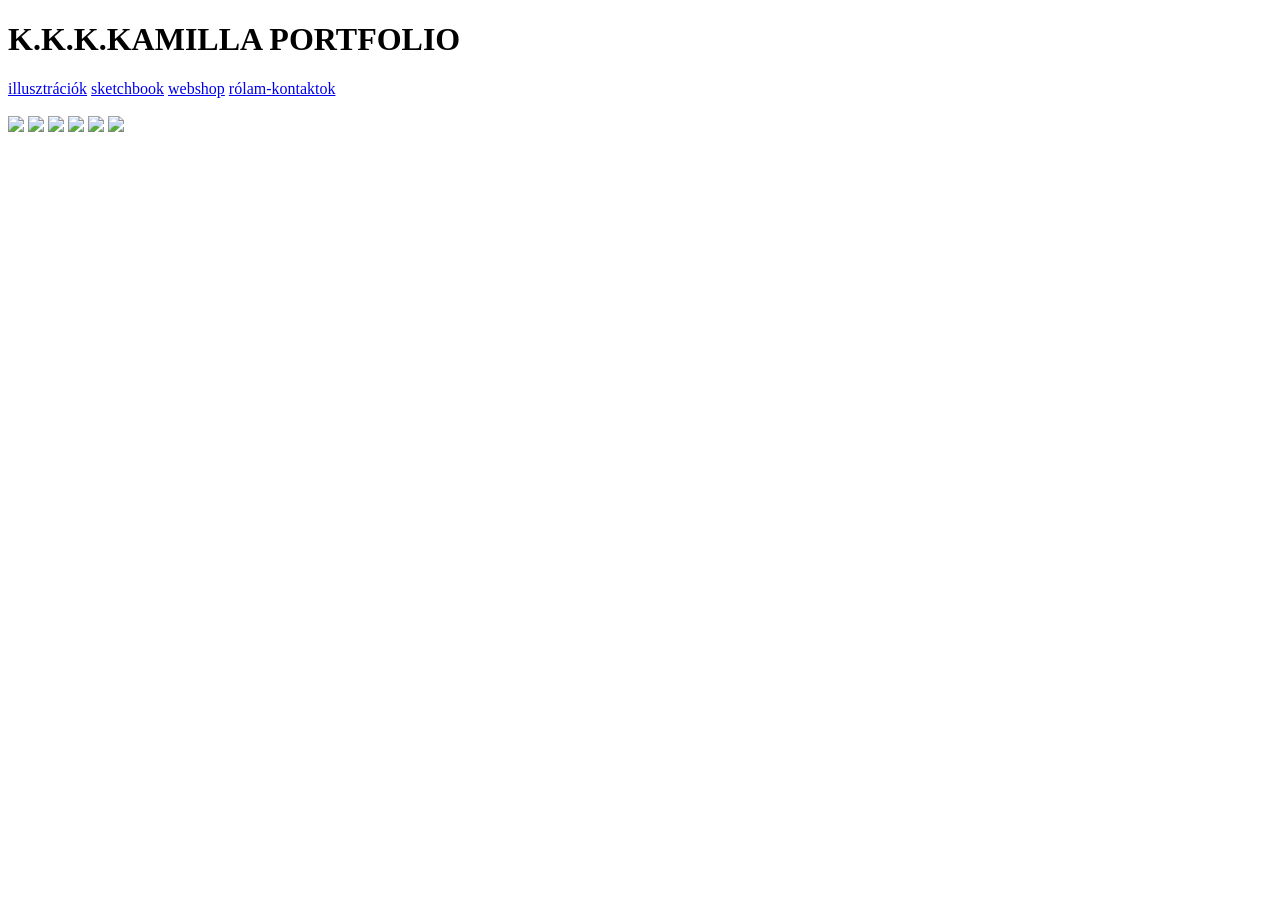
==== index.html @ 7fd6d0f5 "Create index.html" ====
<!DOCTYPE html>
<html lang="hu">
<head>
<meta charset="UTF-8">
<title>K.K.K.KAMILLA PORTFOLIO</title>

<link href="https://fonts.googleapis.com/css2?family=Arima:wght@400;600&display=swap" rel="stylesheet">
<link rel="stylesheet" href="style.css">
</head>

<body>

<header>
    <h1>K.K.K.KAMILLA PORTFOLIO</h1>

    <nav>
        <a href="illusztraciok.html">illusztrációk</a>
        <a href="sketchbook.html">sketchbook</a>
        <a href="webshop.html">webshop</a>
        <a href="rolam.html">rólam-kontaktok</a>
    </nav>
</header>

<main>

<!-- HERO IMAGE -->
<section class="hero">
    <img src="images/hero.jpg" alt="">
</section>

<!-- GRID -->
<section class="gallery">
    <img src="https://picsum.photos/500?1">
    <img src="https://picsum.photos/500?2">
    <img src="https://picsum.photos/500?3">
    <img src="https://picsum.photos/500?4">
    <img src="https://picsum.photos/500?5">
    <img src="https://picsum.photos/500?6">
</section>

</main>

</body>
</html>
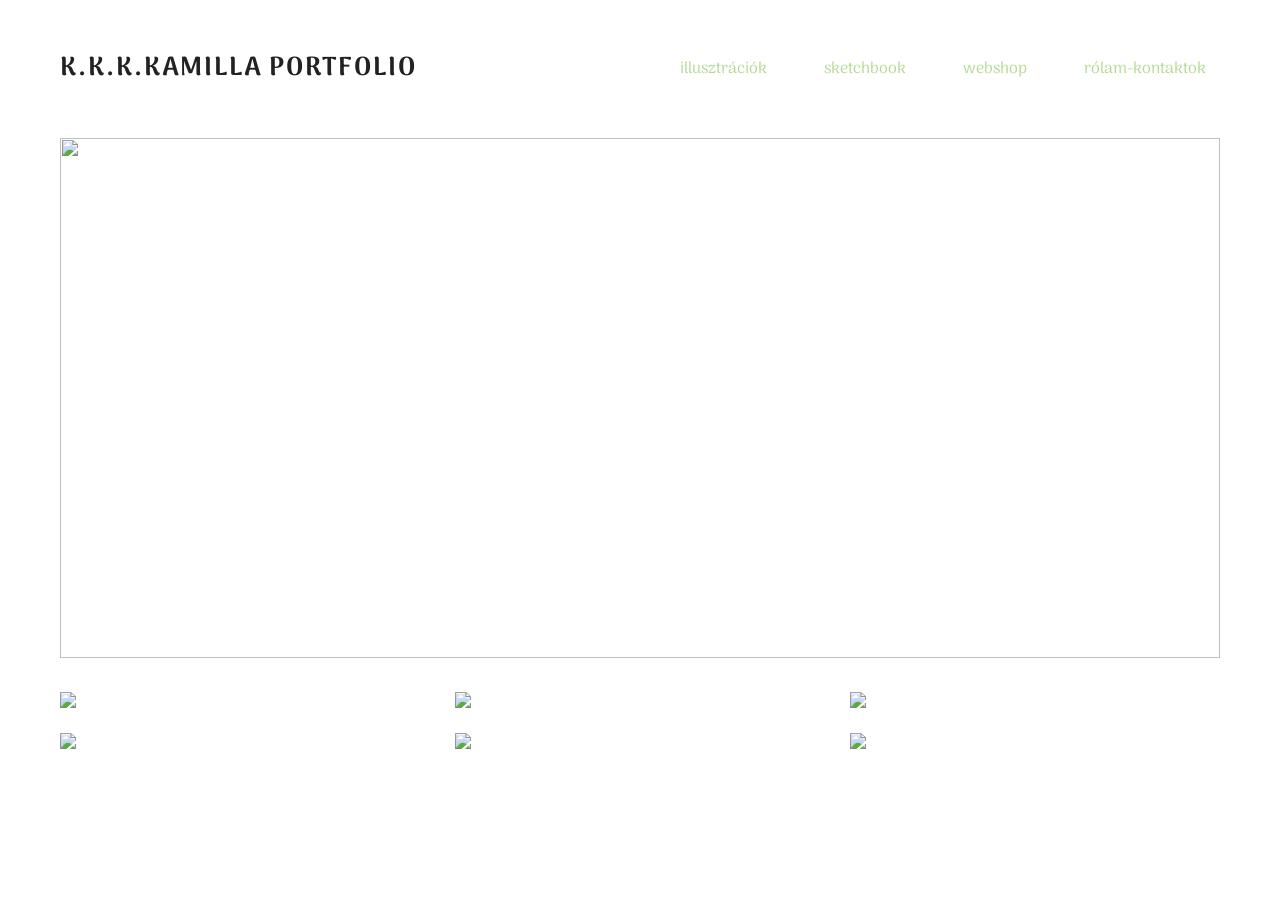
==== commit ca44fdc5: "Update index.html" ====
--- a/index.html
+++ b/index.html
@@ -24,19 +24,22 @@
 <main>
 
 <!-- HERO IMAGE -->
-<section class="hero">
-    <img src="images/hero.jpg" alt="">
-</section>
+<main class="main-grid">
 
-<!-- GRID -->
-<section class="gallery">
+    <div class="hero">
+        <img src="images/hero.jpg">
+    </div>
+
     <img src="https://picsum.photos/500?1">
     <img src="https://picsum.photos/500?2">
     <img src="https://picsum.photos/500?3">
     <img src="https://picsum.photos/500?4">
     <img src="https://picsum.photos/500?5">
     <img src="https://picsum.photos/500?6">
-</section>
+
+</main>
+
+<!-- GRID -->
 
 </main>
 
--- a/style.css
+++ b/style.css
@@ -0,0 +1,99 @@
+body {
+    margin: 0;
+    font-family: 'Arima', cursive;
+    background: white;
+    color: #222;
+}
+
+/* HEADER */
+header {
+    display: flex;
+    justify-content: space-between;
+    align-items: center;
+    padding: 30px 60px;
+}
+
+h1 {
+    font-size: 26px;
+    letter-spacing: 2px;
+}
+
+/* NAV BASE */
+nav a {
+    position: relative;
+    margin-left: 25px;
+    text-decoration: none;
+    color: #b3d991;
+    font-size: 16px;
+    padding: 8px 14px;
+    transition: 0.3s;
+    z-index: 1;
+}
+
+/* HOVER EFFECT (MAGIC) */
+nav a::before {
+    content: "";
+    position: absolute;
+    inset: 0;
+    background: #b3d991;
+    border-radius: 999px;
+    opacity: 0;
+    transform: scale(0.8);
+    transition: 0.3s;
+    z-index: -1;
+}
+
+nav a:hover {
+    color: white;
+}
+
+nav a:hover::before {
+    opacity: 1;
+    transform: scale(1);
+}
+
+/* HERO */
+/* COMBINED GRID (hero + gallery együtt) */
+.main-grid {
+    display: grid;
+    grid-template-columns: repeat(3, 1fr);
+    gap: 25px;
+    padding: 0 60px 60px;
+}
+
+/* HERO mint grid elem */
+.hero {
+    grid-column: span 3;
+}
+
+.hero img {
+    width: 100%;
+    height: 520px; /* magasabb mint a négyzetek */
+    object-fit: cover;
+}
+
+/* KÉPEK */
+.gallery img {
+    width: 100%;
+    aspect-ratio: 1 / 1;
+    object-fit: cover;
+}
+
+/* GRID */
+.gallery {
+    display: grid;
+    grid-template-columns: repeat(3, 1fr);
+    gap: 25px;
+    padding: 0 60px 60px;
+}
+
+.gallery img {
+    width: 100%;
+    aspect-ratio: 1 / 1;
+    object-fit: cover;
+    transition: 0.3s;
+}
+
+.gallery img:hover {
+    transform: scale(1.03);
+}
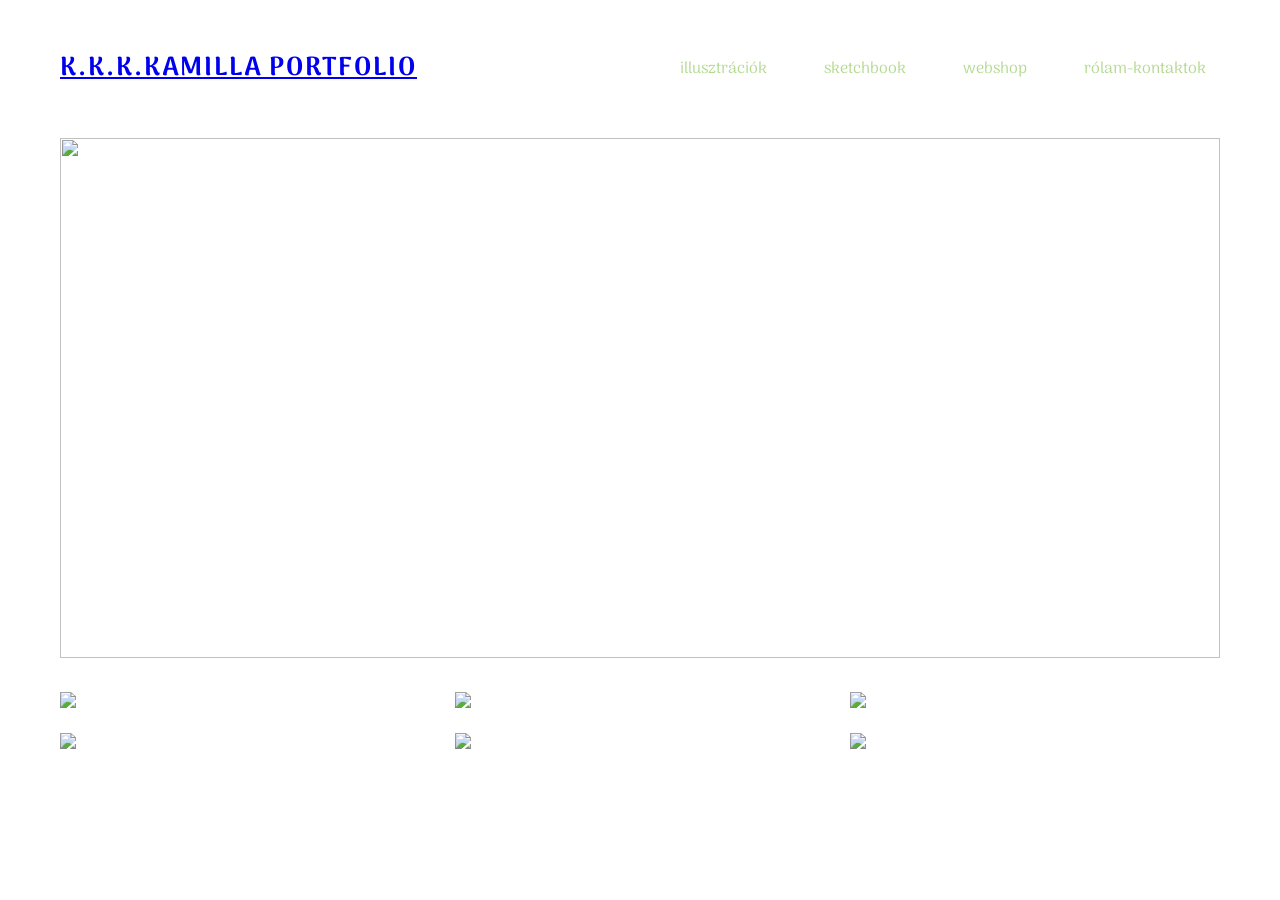
==== commit e3d1cdbc: "Update index.html" ====
--- a/index.html
+++ b/index.html
@@ -11,7 +11,7 @@
 <body>
 
 <header>
-    <h1>K.K.K.KAMILLA PORTFOLIO</h1>
+    <h1><a href="index.html" class="logo">K.K.K.KAMILLA PORTFOLIO</a></h1>
 
     <nav>
         <a href="illusztraciok.html">illusztrációk</a>
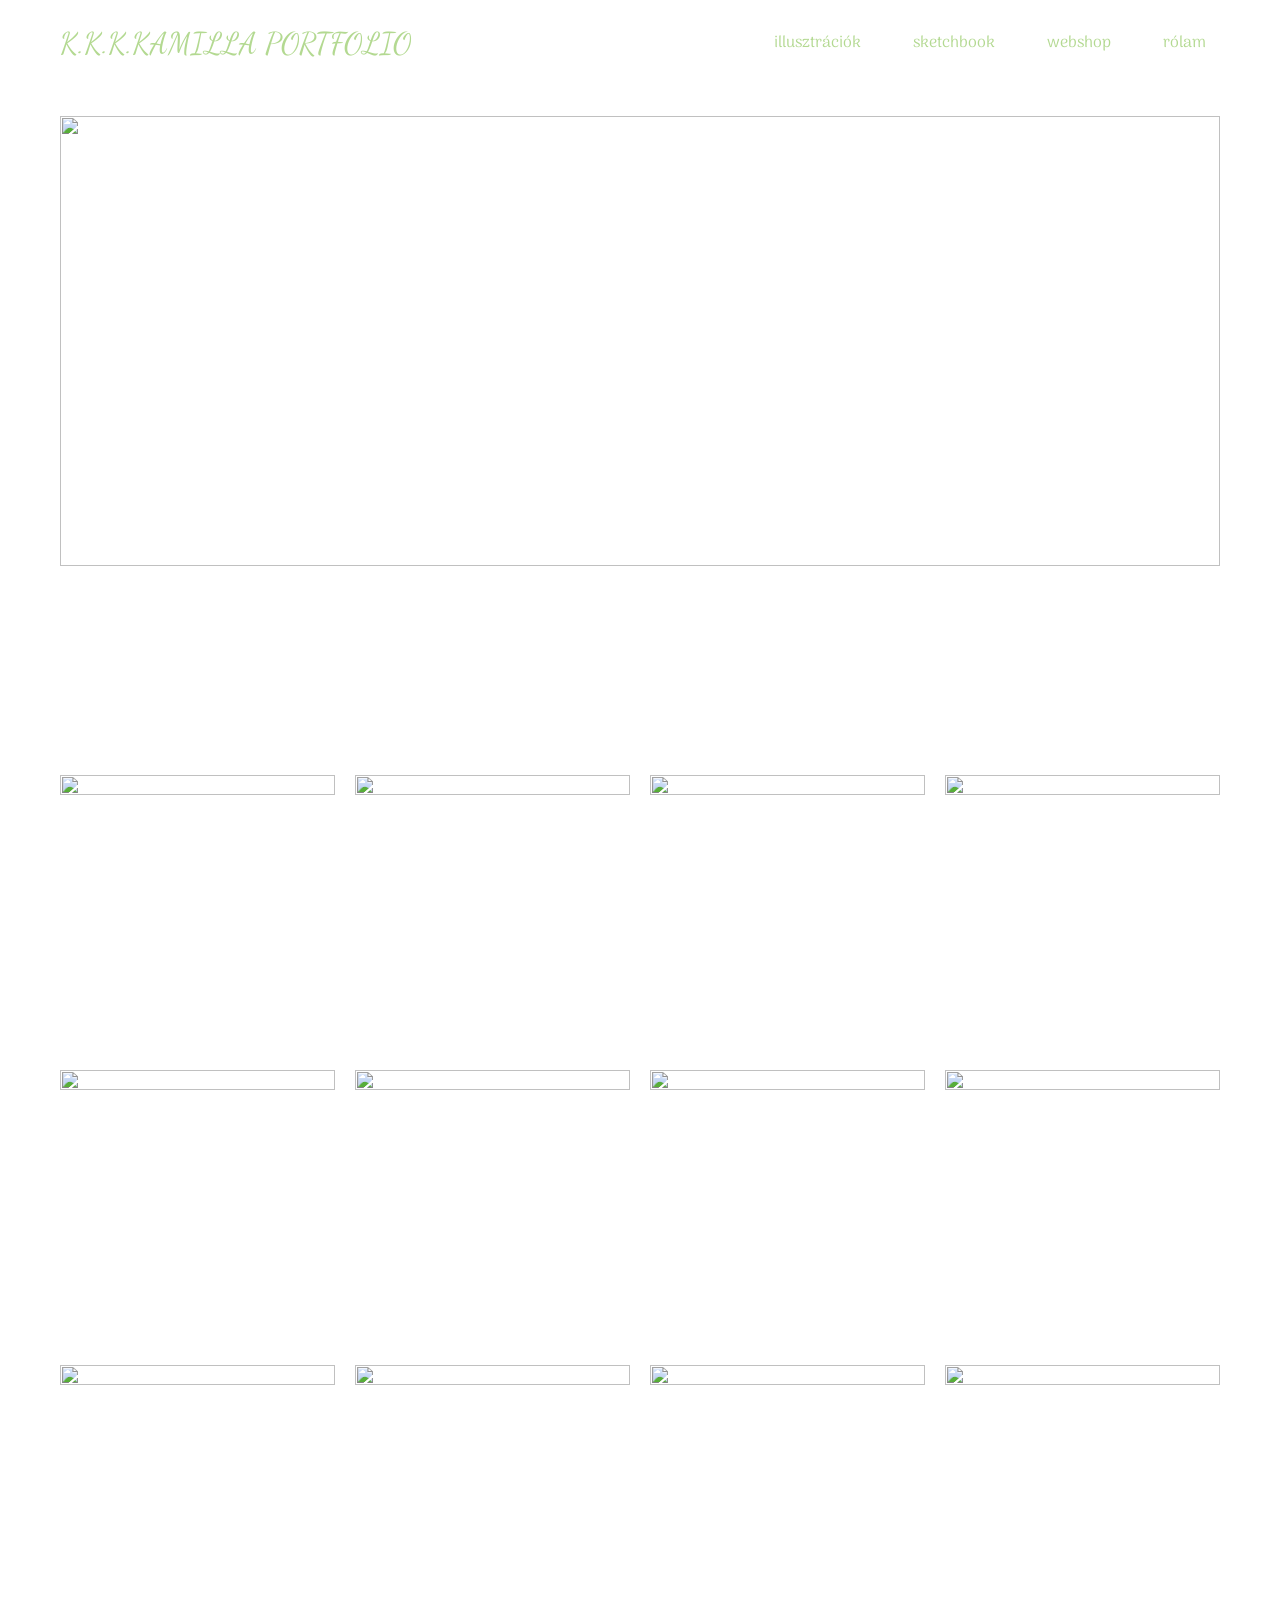
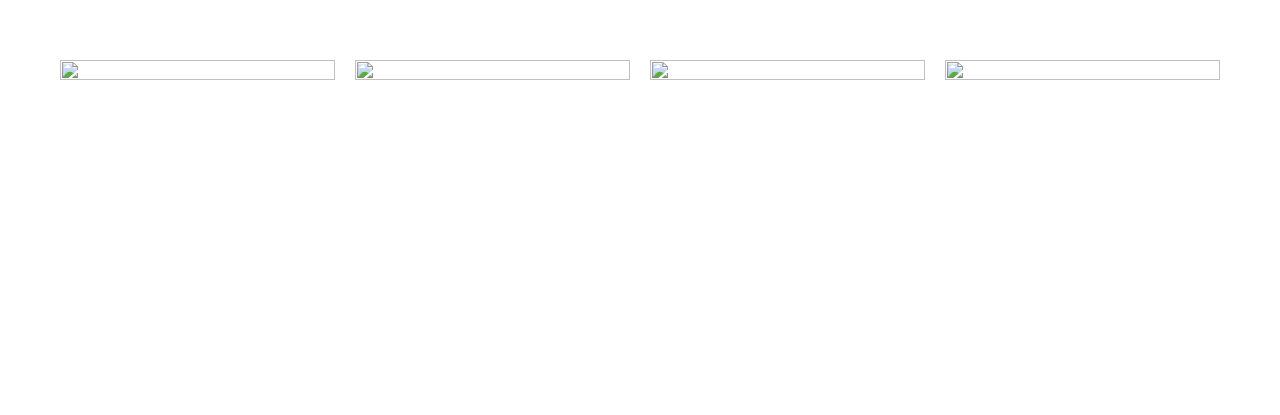
==== commit e8c64fe9: "Update index.html" ====
--- a/index.html
+++ b/index.html
@@ -2,44 +2,53 @@
 <html lang="hu">
 <head>
 <meta charset="UTF-8">
-<title>K.K.K.KAMILLA PORTFOLIO</title>
-
-<link href="https://fonts.googleapis.com/css2?family=Arima:wght@400;600&display=swap" rel="stylesheet">
+<title>Portfolio</title>
 <link rel="stylesheet" href="style.css">
 </head>
 
 <body>
 
 <header>
-    <h1><a href="index.html" class="logo">K.K.K.KAMILLA PORTFOLIO</a></h1>
+    <a href="index.html" class="logo">K.K.K.KAMILLA PORTFOLIO</a>
 
     <nav>
         <a href="illusztraciok.html">illusztrációk</a>
         <a href="sketchbook.html">sketchbook</a>
         <a href="webshop.html">webshop</a>
-        <a href="rolam.html">rólam-kontaktok</a>
+        <a href="rolam.html">rólam</a>
     </nav>
 </header>
 
-<main>
+<section class="hero">
+    <img src="https://picsum.photos/1600/600">
+</section>
 
-<!-- HERO IMAGE -->
+<!-- 🌸 dekor sáv -->
+<div class="decor"></div>
+
+<!-- GRID -->
 <main class="main-grid">
 
-    <div class="hero">
-        <img src="images/hero.jpg">
-    </div>
+    <!-- 16 kép = 4 sor -->
+    <img src="https://picsum.photos/400?1">
+    <img src="https://picsum.photos/400?2">
+    <img src="https://picsum.photos/400?3">
+    <img src="https://picsum.photos/400?4">
 
-    <img src="https://picsum.photos/500?1">
-    <img src="https://picsum.photos/500?2">
-    <img src="https://picsum.photos/500?3">
-    <img src="https://picsum.photos/500?4">
-    <img src="https://picsum.photos/500?5">
-    <img src="https://picsum.photos/500?6">
+    <img src="https://picsum.photos/400?5">
+    <img src="https://picsum.photos/400?6">
+    <img src="https://picsum.photos/400?7">
+    <img src="https://picsum.photos/400?8">
 
-</main>
+    <img src="https://picsum.photos/400?9">
+    <img src="https://picsum.photos/400?10">
+    <img src="https://picsum.photos/400?11">
+    <img src="https://picsum.photos/400?12">
 
-<!-- GRID -->
+    <img src="https://picsum.photos/400?13">
+    <img src="https://picsum.photos/400?14">
+    <img src="https://picsum.photos/400?15">
+    <img src="https://picsum.photos/400?16">
 
 </main>
 
--- a/style.css
+++ b/style.css
@@ -1,8 +1,15 @@
+@import url('https://fonts.googleapis.com/css2?family=Arima:wght@400;600&family=Dancing+Script:wght@500;700&display=swap');
+
+* {
+    box-sizing: border-box;
+}
+
 body {
     margin: 0;
     font-family: 'Arima', cursive;
-    background: white;
+    background: #fff;
     color: #222;
+    overflow-x: hidden; /* ❗ ez szünteti meg az oldalra scrollt */
 }
 
 /* HEADER */
@@ -10,27 +17,28 @@
     display: flex;
     justify-content: space-between;
     align-items: center;
-    padding: 30px 60px;
+    padding: 25px 60px;
 }
 
-h1 {
-    font-size: 26px;
-    letter-spacing: 2px;
+/* LOGO */
+.logo {
+    font-family: 'Dancing Script', cursive;
+    font-size: 30px;
+    color: #b3d991;
+    text-decoration: none;
 }
 
-/* NAV BASE */
+/* NAV */
 nav a {
     position: relative;
-    margin-left: 25px;
+    margin-left: 20px;
+    padding: 8px 14px;
     text-decoration: none;
     color: #b3d991;
-    font-size: 16px;
-    padding: 8px 14px;
+    border-radius: 999px;
     transition: 0.3s;
-    z-index: 1;
 }
 
-/* HOVER EFFECT (MAGIC) */
 nav a::before {
     content: "";
     position: absolute;
@@ -52,48 +60,89 @@
     transform: scale(1);
 }
 
-/* HERO */
-/* COMBINED GRID (hero + gallery együtt) */
-.main-grid {
-    display: grid;
-    grid-template-columns: repeat(3, 1fr);
-    gap: 25px;
-    padding: 0 60px 60px;
+nav a.active {
+    color: white;
+    pointer-events: none;
 }
 
-/* HERO mint grid elem */
+nav a.active::before {
+    opacity: 1;
+    transform: scale(1);
+}
+
+/* HERO */
 .hero {
-    grid-column: span 3;
+    text-align: center;
+    padding: 30px 60px;
 }
 
 .hero img {
     width: 100%;
-    height: 520px; /* magasabb mint a négyzetek */
+    height: 450px;
     object-fit: cover;
 }
 
-/* KÉPEK */
-.gallery img {
+/* 🌸 DEKOR SÁV */
+.decor {
+    height: 120px;
+    margin: 10px 0 40px;
+    background: url("https://picsum.photos/1200/200?flowers") center/cover no-repeat;
+}
+
+/* ===== MAIN GRID (HOME + ILLUSTRATION) ===== */
+.main-grid {
+    display: grid;
+    grid-template-columns: repeat(4, 1fr); /* ❗ 4 oszlop */
+    gap: 20px;
+    padding: 0 60px 80px;
+}
+
+.main-grid img {
     width: 100%;
     aspect-ratio: 1 / 1;
     object-fit: cover;
 }
 
-/* GRID */
-.gallery {
-    display: grid;
-    grid-template-columns: repeat(3, 1fr);
-    gap: 25px;
-    padding: 0 60px 60px;
+/* ===== SHOP ===== */
+.shop-hero {
+    text-align: center;
+    padding: 60px 20px 20px;
 }
 
-.gallery img {
+/* 5 OSZLOP */
+.products {
+    display: grid;
+    grid-template-columns: repeat(5, 1fr);
+    gap: 20px;
+    padding: 40px 60px 100px;
+}
+
+.product img {
     width: 100%;
     aspect-ratio: 1 / 1;
     object-fit: cover;
-    transition: 0.3s;
 }
 
-.gallery img:hover {
-    transform: scale(1.03);
+/* NAME + PRICE */
+.product-info {
+    display: flex;
+    justify-content: space-between;
+    font-size: 14px;
+    margin-top: 5px;
 }
+
+/* BUTTON */
+.product button {
+    display: block;
+    margin: 10px auto 0;
+    padding: 8px 18px;
+    background: #b3d991;
+    border: none;
+    border-radius: 999px;
+    color: white;
+    cursor: pointer;
+}
+
+.product button:hover {
+    background: #9ccc7a;
+}
